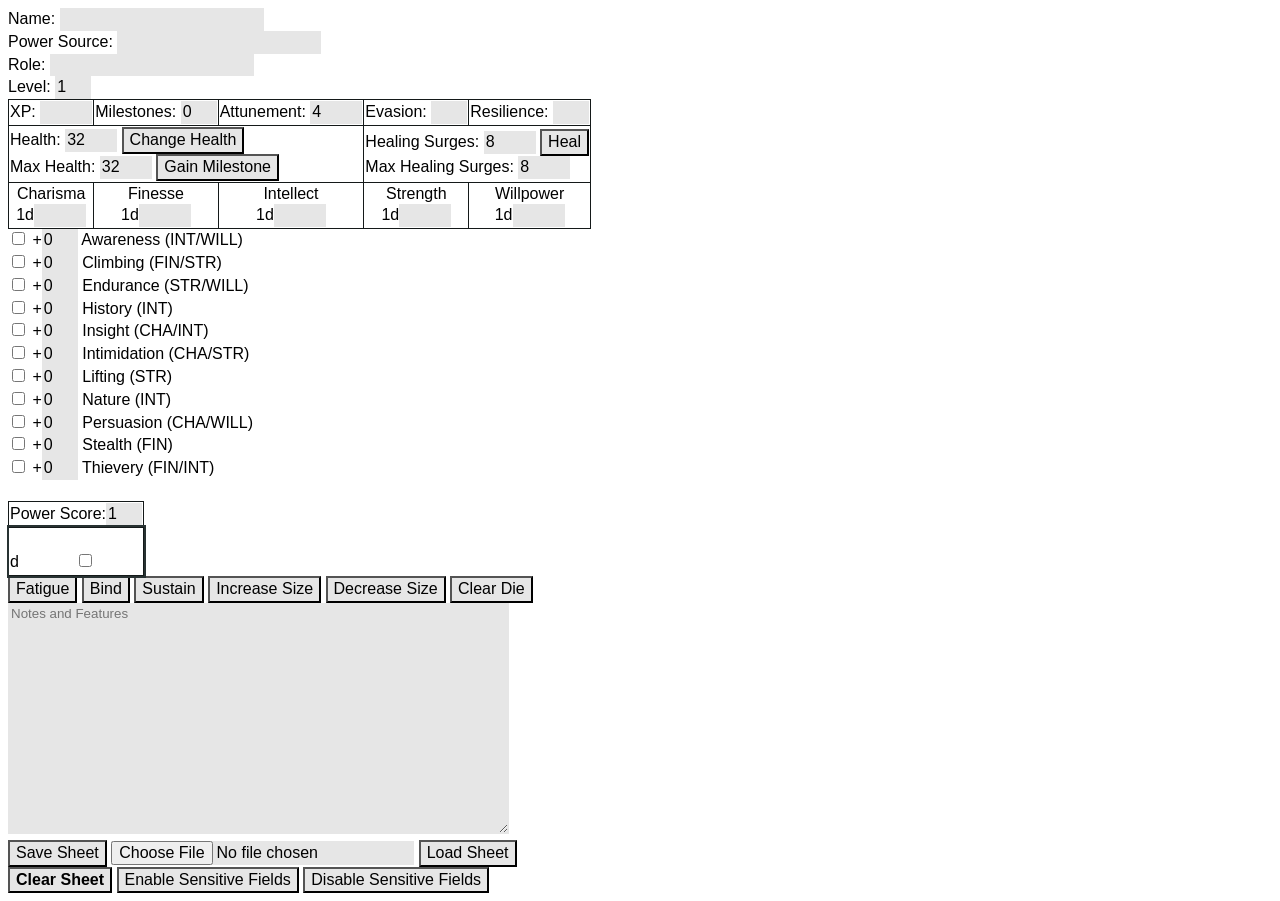
==== index.html @ b7ac3bcd "Added select checkboxes to fatigue slots" ====
<!DOCTYPE html>
<html>
    <head>
        <title>Character Sheet</title>
        <link rel="icon" type="image/x-icon" href="Strain.ico">
        <link rel = "stylesheet" href="CharSheetStyle.css">
    </head>
    <body>
        <form id="characterSheetForm">
        <label for = "name">Name:</label> <input type="text" id = "name" name="name" class="sensitive"><br>
        <label for = "powersourceinput">Power Source:</label> <input list="powersource" id="powersourceinput" name="powersourceinput" class="sensitive">
        <datalist id="powersource">
            <option value="Arcane">
            <option value="Elemental">
            <option value="Guile">
            <option value="Occult">
            <option value="Psionic">
            <option value="Valour">
        </datalist>
        <br><label for = "roleinput">Role:</label> <input list="role" id="roleinput" name="roleinput" class="sensitive">
        <datalist id="role">
            <option value="Defender">
            <option value="Leader">
            <option value="Striker">
        </datalist>
        <br><label for = "level">Level:</label> <input type="number" id="level" name="level" min = "1" max = "10" value = "1" class="sensitive"><br>
        <div id="healthmodmodal" class="modal">
            <div class = "modalcontent" style = "text-align: center;">
                <span class = "closehealthmod">&times;</span>
                <p>Positive is healing, negative is damage</p>
                <p>
                <button type="button" id="-10damage" class="damagestepbutton">-10</button>
                <button type="button" id="-5damage" class="damagestepbutton">-5</button>
                <button type="button" id="-1damage" class="damagestepbutton">-1</button>
                <input type="number" id="modinput" name="modinput" min="-100" max="100" value="0" class = "wide">
                <button type="button" id="+1damage" class="damagestepbutton">+1</button>
                <button type="button" id="+5damage" class="damagestepbutton">+5</button>
                <button type="button" id="+10damage" class="damagestepbutton">+10</button>
                </p>
                <button type="button" id="applydamagebutton">Apply</button>
            </div>
        </div>
        <table>
            <tr>
                <td>
                    <label for = "xp">XP:</label> <input type="number" id="xp" name="xp" min = "0" max = "1000" class="sensitive wide">
                </td>
                <td>
                    <label for = "milestone">Milestones:</label> <input type="number" id="milestone" name="milestone" min = "0" max = "8" value = "0" class="sensitive">
                </td>
                <td>
                    <label for = "attunement">Attunement:</label> <input type="number" id="attunement" name="attunement" min = "0" max = "12" value = "4" class="sensitive wide">
                </td>
                <td>
                    <label for = "evasion">Evasion:</label> <input type="number" id="evasion" name="evasion" min = "0" max = "10" class="sensitive">
                </td>
                <td>
                    <label for = "resilience">Resilience:</label> <input type="number" id="resilience" name="resilience" min = "0" max = "10" class="sensitive">
                </td>
            </tr>
            <tr>
                <td colspan="3">
                    <label for = "health">Health:</label> <input type="number" id="health" name="health" min = "0" max = "1000" value = "32" class = "wide"> <button type="button" id="modifyhealthbutton">Change Health</button><br>
                    <label for = "maxhealth">Max Health:</label> <input type="number" id="maxhealth" name="maxhealth" min = "0" max = "1000" value = "32" class="sensitive wide"> <button type="button" id="gainmilestonebutton">Gain Milestone</button>
                </td>
                <td colspan="2">
                    <label for = "healingsurges">Healing Surges:</label> <input type="number" id="healingsurges" name="healingsurges" min = "0" max = "10" value = "8" class = "wide">
                    <button type="button" id="usehealingsurgebutton">Heal</button><br>
                    <label for = "maxhealingsurges">Max Healing Surges:</label> <input type="number" id="maxhealingsurges" name="maxhealingsurges" min = "0" max = "10" value = "8" class="sensitive wide">
                </td>
            </tr>
            <tr>
                <td style="text-align: center;">
                    Charisma<br>
                    1d<input type="number" id="charisma" name="charisma" min = "4" max = "12" step="2" class="sensitive wide">
                </td>
                <td style="text-align: center;">
                    Finesse<br>
                    1d<input type="number" id="finesse" name="finesse" min = "4" max = "12" step="2" class="sensitive wide">
                </td>
                <td style="text-align: center;">
                    Intellect<br>
                    1d<input type="number" id="intellect" name="intellect" min = "4" max = "12" step="2" class="sensitive wide">
                </td>
                <td style="text-align: center;">
                    Strength<br>
                    1d<input type="number" id="strength" name="strength" min = "4" max = "12" step="2" class="sensitive wide">
                </td>
                <td style="text-align: center;">
                    Willpower<br>
                    1d<input type="number" id="willpower" name="willpower" min = "4" max = "12" step="2" class="sensitive wide">
                </td>
            </tr>
        </table>
        <input type = "checkbox" id = "awarenessprof" name = "awareness" class="skillbutton sensitive"> +<input type = "number" id = "awarenessbonus" name="awarenessbonus" min = "0" max = "10" value="0" class="sensitive"> <label for = "awareness">Awareness (INT/WILL)</label><br>   
        <input type = "checkbox" id = "climbingprof" name = "climbing" class="skillbutton sensitive"> +<input type = "number" id = "climbingbonus" name="climbingbonus" min = "0" max = "10" value="0" class="sensitive"> <label for = "climbing">Climbing (FIN/STR)</label><br>
        <input type = "checkbox" id = "enduranceprof" name = "endurance" class="skillbutton sensitive"> +<input type = "number" id = "endurancebonus" name="endurancebonus" min = "0" max = "10" value="0" class="sensitive"> <label for = "endurance">Endurance (STR/WILL)</label><br>
        <input type = "checkbox" id = "historyprof" name = "history" class="skillbutton sensitive"> +<input type = "number" id = "historybonus" name="historybonus" min = "0" max = "10" value="0" class="sensitive"> <label for = "history">History (INT)</label><br>
        <input type = "checkbox" id = "insightprof" name = "insight" class="skillbutton sensitive"> +<input type = "number" id = "insightbonus" name="insightbonus" min = "0" max = "10" value="0" class="sensitive"> <label for = "insight">Insight (CHA/INT)</label><br>
        <input type = "checkbox" id = "intimidationprof" name = "intimidation" class="skillbutton sensitive"> +<input type = "number" id = "intimidationbonus" name="intimidationbonus" min = "0" max = "10" value="0" class="sensitive"> <label for = "intimidation">Intimidation (CHA/STR)</label><br>
        <input type = "checkbox" id = "liftingprof" name = "lifting" class="skillbutton sensitive"> +<input type = "number" id = "liftingbonus" name="liftingbonus" min = "0" max = "10" value="0" class="sensitive"> <label for = "lifting">Lifting (STR)</label><br>
        <input type = "checkbox" id = "natureprof" name = "nature" class="skillbutton sensitive"> +<input type = "number" id = "naturebonus" name="naturebonus" min = "0" max = "10" value="0" class="sensitive"> <label for = "nature">Nature (INT)</label><br>
        <input type = "checkbox" id = "persuasionprof" name = "persuasion" class="skillbutton sensitive"> +<input type = "number" id = "persuasionbonus" name="persuasionbonus" min = "0" max = "10" value="0" class="sensitive"> <label for = "persuasion">Persuasion (CHA/WILL)</label><br>
        <input type = "checkbox" id = "stealthprof" name = "stealth" class="skillbutton sensitive"> +<input type = "number" id = "stealthbonus" name="stealthbonus" min = "0" max = "10" value="0" class="sensitive"> <label for = "stealth">Stealth (FIN)</label><br>
        <input type = "checkbox" id = "thieveryprof" name = "thievery" class="skillbutton sensitive"> +<input type = "number" id = "thieverybonus" name="thieverybonus" min = "0" max = "10" value="0" class="sensitive"> <label for = "thievery">Thievery (FIN/INT)</label><br>
        <br>
        <table id="fatigueTable">
            <tr>
                <td colspan="6">
                    Power Score:<input type="number" id="powerscore" name="powerscore" min="1" max="6" value="1" class="sensitive">
                </td>
            </tr>
            <tr>
                <td id="fatigue-slot-1">
                    <input type = "text" id = "state1dieinput" name="state1dieinput" size="8" disabled><br>
                    d<input type="number" id="fatigue1die" name="fatigue1die" min = "4" max = "12" step="2" class = "wide" disabled> <input type="checkbox" id="selectfatigue1" name="selectfatigue1" class="fatigueselector">
                </td>
                <td id="fatigue-slot-2">
                    <input type = "text" id = "state2dieinput" name="state2dieinput" size="8" disabled><br>
                    d<input type="number" id="fatigue2die" name="fatigue2die" min = "4" max = "12" step="2" class = "wide" disabled> <input type="checkbox" id="selectfatigue2" name="selectfatigue2" class="fatigueselector">
                </td>
                <td id="fatigue-slot-3">
                    <input type = "text" id = "state3dieinput" name="state3dieinput" size="8" disabled><br>
                    d<input type="number" id="fatigue3die" name="fatigue3die" min = "4" max = "12" step="2" class = "wide" disabled> <input type="checkbox" id="selectfatigue3" name="selectfatigue3" class="fatigueselector">
                </td>
                <td id="fatigue-slot-4">    
                    <input type = "text" id = "state4dieinput" name="state4dieinput" size="8" disabled><br>
                    d<input type="number" id="fatigue4die" name="fatigue4die" min = "4" max = "12" step="2" class = "wide" disabled> <input type="checkbox" id="selectfatigue4" name="selectfatigue4" class="fatigueselector">
                </td>
                <td id="fatigue-slot-5">
                    <input type = "text" id = "state5dieinput" name="state5dieinput" size="8" disabled><br>
                    d<input type="number" id="fatigue5die" name="fatigue5die" min = "4" max = "12" step="2" class = "wide" disabled> <input type="checkbox" id="selectfatigue5" name="selectfatigue5" class="fatigueselector">
                </td>
                <td id="fatigue-slot-6">
                    <input type = "text" id = "state6dieinput" name="state6dieinput" size="8" disabled><br>
                    d<input type="number" id="fatigue6die" name="fatigue6die" min = "4" max = "12" step="2" class = "wide" disabled> <input type="checkbox" id="selectfatigue6" name="selectfatigue6" class="fatigueselector">
                </td>
            </tr>
        </table>
        <button id = "fatigueButton" type="button">Fatigue</button>
        <button id = "bindButton" type="button">Bind</button>
        <button id = "sustainButton" type="button">Sustain</button>
        <button id = "increaseSizeButton" type="button">Increase Size</button>
        <button id = "decreaseSizeButton" type="button">Decrease Size</button>
        <button id = "removeDieButton" type="button">Clear Die</button><br>
        <textarea id="notes" name="notes" rows="15" cols="60" placeholder="Notes and Features"></textarea><br>
        <button id="savebutton" type="button">Save Sheet</button>
        <input type = "file" id = "loadsheet" name="loadsheet" accept=".json">
        <button id="loadbutton" type="button">Load Sheet</button><br>
        <button id="resetbutton" type="button"><b>Clear Sheet</b></button>
        <button id="enablesensitivebutton" type="button">Enable Sensitive Fields</button>
        <button id="disablesensitivebutton" type="button">Disable Sensitive Fields</button>
        <div id = "resetmodal" class = "modal">
            <div class = "modalcontent" style = "text-align: center;">
                <p>Are you sure you want to clear the sheet? This cannot be undone.</p>
                <button type="button" id="confirmresetbutton">Yes</button>
                <button type="button" id="cancelresetbutton">No</button>
            </div>
        </div>
        <script src="CharSheetjs.js" defer></script>
        </form>
    </body>
</html>
---- CharSheetStyle.css ----
body {
    background-color: rgb(255, 255, 255);
    color: rgb(0, 0, 0);
    font-family: Arial, Helvetica, sans-serif;
    line-height: 1.3;
}
button {
    background-color: rgb(230, 230, 230);
    color: rgb(0, 0, 0);
    cursor: pointer;
    font: inherit;
}
table, td {
    border: 1px solid rgb(20, 25, 25);
    border-collapse: collapse;
}
td.selected-fatigue-slot {
    outline: 2px solid rgb(40, 50, 50);
}
input {
    background-color: rgb(230, 230, 230);
    color: rgb(0, 0, 0);
    border: rgb(230, 230, 230) solid 0px;
    font: inherit;
}
input[type="number"] {
    width: 2em;
}
input.wide[type="number"] {
    width: 3em;
}
input[type="number"]:disabled {
    appearance: textfield;
    -moz-appearance: textfield;
}
input.sensitive[type="number"]:disabled::-webkit-inner-spin-button,
input.sensitive[type="number"]:disabled::-webkit-outer-spin-button {
    -webkit-appearance: none;
    margin: 0;
}
input:disabled{
    background-color: rgb(255, 255, 255);
}
textarea {
    background-color: rgb(230, 230, 230);
    color: rgb(0, 0, 0);
    border: rgb(230, 230, 230) solid 1px;
    font-family: Arial, Helvetica, sans-serif;
}
.modal{
    display: none;
    position: fixed;
    z-index: 1;
    left: 0;
    top: 0;
    width: 100%;
    height: 100%;
    overflow: auto;
    background-color: rgb(0, 0, 0);
    background-color: rgba(0, 0, 0, 0.4);
}
.modalcontent {
    background-color: rgb(255, 255, 255);
    margin: 15% auto;
    padding: 20px;
    border: 1px solid rgb(20, 25, 25);
    width: 30%;
}
.close {
    color: rgb(255, 0, 0);
    float: right;
    font-size: 28px;
    font-weight: bold;
}
.close:hover, .close:focus {
    color: rgb(133, 0, 0);
    text-decoration: none;
    cursor: pointer;
}
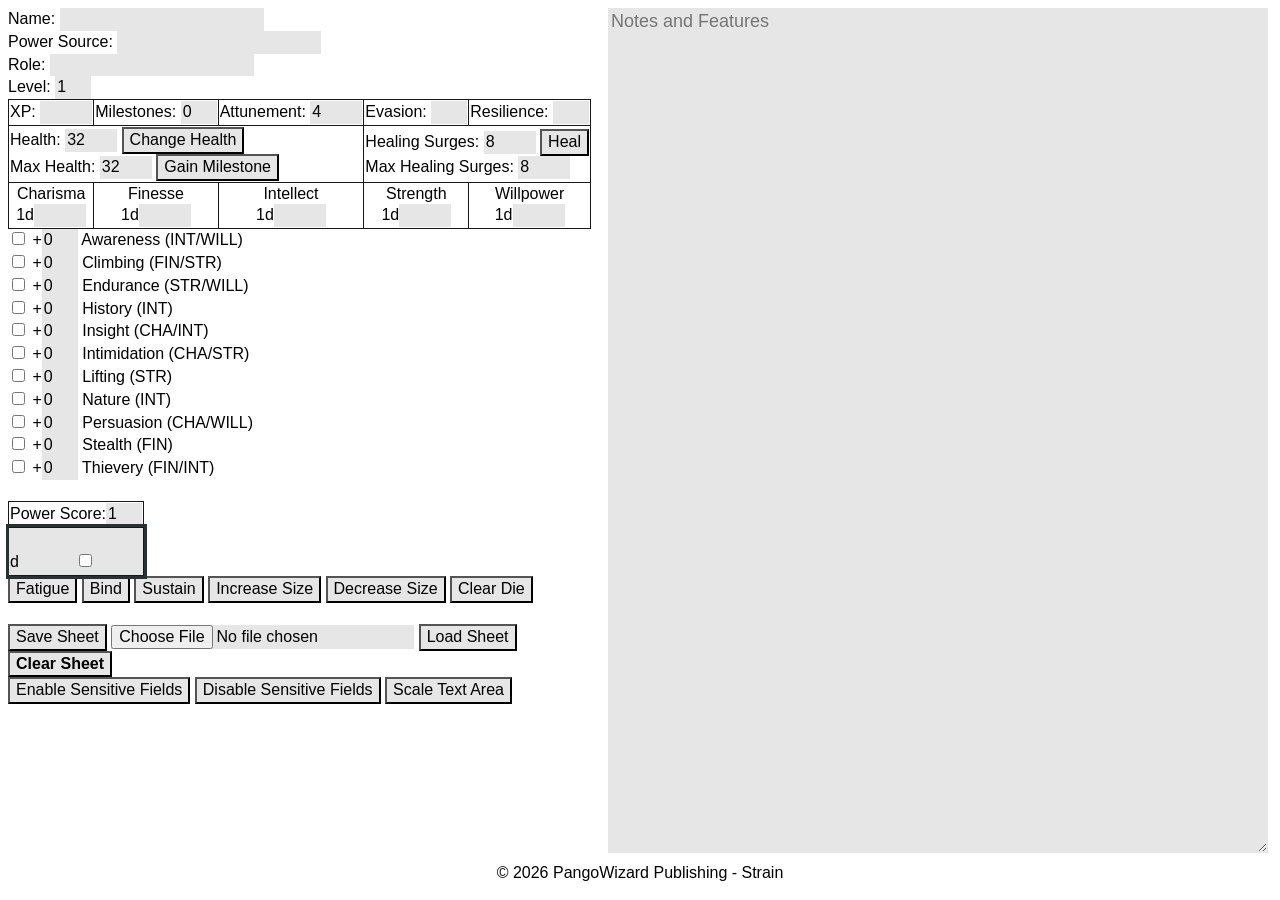
==== commit ed80fde9: "Reformatted sheet" ====
--- a/index.html
+++ b/index.html
@@ -7,157 +7,168 @@
     </head>
     <body>
         <form id="characterSheetForm">
-        <label for = "name">Name:</label> <input type="text" id = "name" name="name" class="sensitive"><br>
-        <label for = "powersourceinput">Power Source:</label> <input list="powersource" id="powersourceinput" name="powersourceinput" class="sensitive">
-        <datalist id="powersource">
-            <option value="Arcane">
-            <option value="Elemental">
-            <option value="Guile">
-            <option value="Occult">
-            <option value="Psionic">
-            <option value="Valour">
-        </datalist>
-        <br><label for = "roleinput">Role:</label> <input list="role" id="roleinput" name="roleinput" class="sensitive">
-        <datalist id="role">
-            <option value="Defender">
-            <option value="Leader">
-            <option value="Striker">
-        </datalist>
-        <br><label for = "level">Level:</label> <input type="number" id="level" name="level" min = "1" max = "10" value = "1" class="sensitive"><br>
-        <div id="healthmodmodal" class="modal">
-            <div class = "modalcontent" style = "text-align: center;">
-                <span class = "closehealthmod">&times;</span>
-                <p>Positive is healing, negative is damage</p>
-                <p>
-                <button type="button" id="-10damage" class="damagestepbutton">-10</button>
-                <button type="button" id="-5damage" class="damagestepbutton">-5</button>
-                <button type="button" id="-1damage" class="damagestepbutton">-1</button>
-                <input type="number" id="modinput" name="modinput" min="-100" max="100" value="0" class = "wide">
-                <button type="button" id="+1damage" class="damagestepbutton">+1</button>
-                <button type="button" id="+5damage" class="damagestepbutton">+5</button>
-                <button type="button" id="+10damage" class="damagestepbutton">+10</button>
-                </p>
-                <button type="button" id="applydamagebutton">Apply</button>
+            <div class = "row">
+                <div class = "leftcolumn">
+                    <label for = "name">Name:</label> <input type="text" id = "name" name="name" class="sensitive"><br>
+                    <label for = "powersourceinput">Power Source:</label> <input list="powersource" id="powersourceinput" name="powersourceinput" class="sensitive">
+                    <datalist id="powersource">
+                        <option value="Arcane">
+                        <option value="Elemental">
+                        <option value="Guile">
+                        <option value="Occult">
+                        <option value="Psionic">
+                        <option value="Valour">
+                    </datalist>
+                    <br><label for = "roleinput">Role:</label> <input list="role" id="roleinput" name="roleinput" class="sensitive">
+                    <datalist id="role">
+                        <option value="Defender">
+                        <option value="Leader">
+                        <option value="Striker">
+                    </datalist>
+                    <br><label for = "level">Level:</label> <input type="number" id="level" name="level" min = "1" max = "10" value = "1" class="sensitive"><br>
+                    <div id="healthmodmodal" class="modal">
+                        <div class = "modalcontent" style = "text-align: center;">
+                            <span class = "closehealthmod">&times;</span>
+                            <p>Positive is healing, negative is damage</p>
+                            <p>
+                            <button type="button" id="-10damage" class="damagestepbutton">-10</button>
+                            <button type="button" id="-5damage" class="damagestepbutton">-5</button>
+                            <button type="button" id="-1damage" class="damagestepbutton">-1</button>
+                            <input type="number" id="modinput" name="modinput" min="-100" max="100" value="0" class = "wide">
+                            <button type="button" id="+1damage" class="damagestepbutton">+1</button>
+                            <button type="button" id="+5damage" class="damagestepbutton">+5</button>
+                            <button type="button" id="+10damage" class="damagestepbutton">+10</button>
+                            </p>
+                            <button type="button" id="applydamagebutton">Apply</button>
+                        </div>
+                    </div>
+                    <table>
+                        <tr>
+                            <td>
+                                <label for = "xp">XP:</label> <input type="number" id="xp" name="xp" min = "0" max = "1000" class="sensitive wide">
+                            </td>
+                            <td>
+                                <label for = "milestone">Milestones:</label> <input type="number" id="milestone" name="milestone" min = "0" max = "8" value = "0" class="sensitive">
+                            </td>
+                            <td>
+                                <label for = "attunement">Attunement:</label> <input type="number" id="attunement" name="attunement" min = "0" max = "12" value = "4" class="sensitive wide">
+                            </td>
+                            <td>
+                                <label for = "evasion">Evasion:</label> <input type="number" id="evasion" name="evasion" min = "0" max = "10" class="sensitive">
+                            </td>
+                            <td>
+                                <label for = "resilience">Resilience:</label> <input type="number" id="resilience" name="resilience" min = "0" max = "10" class="sensitive">
+                            </td>
+                        </tr>
+                        <tr>
+                            <td colspan="3">
+                                <label for = "health">Health:</label> <input type="number" id="health" name="health" min = "0" max = "1000" value = "32" class = "wide"> <button type="button" id="modifyhealthbutton">Change Health</button><br>
+                                <label for = "maxhealth">Max Health:</label> <input type="number" id="maxhealth" name="maxhealth" min = "0" max = "1000" value = "32" class="sensitive wide"> <button type="button" id="gainmilestonebutton">Gain Milestone</button>
+                            </td>
+                            <td colspan="2">
+                                <label for = "healingsurges">Healing Surges:</label> <input type="number" id="healingsurges" name="healingsurges" min = "0" max = "10" value = "8" class = "wide">
+                                <button type="button" id="usehealingsurgebutton">Heal</button><br>
+                                <label for = "maxhealingsurges">Max Healing Surges:</label> <input type="number" id="maxhealingsurges" name="maxhealingsurges" min = "0" max = "10" value = "8" class="sensitive wide">
+                            </td>
+                        </tr>
+                        <tr>
+                            <td style="text-align: center;">
+                                Charisma<br>
+                                1d<input type="number" id="charisma" name="charisma" min = "4" max = "12" step="2" class="sensitive wide">
+                            </td>
+                            <td style="text-align: center;">
+                                Finesse<br>
+                                1d<input type="number" id="finesse" name="finesse" min = "4" max = "12" step="2" class="sensitive wide">
+                            </td>
+                            <td style="text-align: center;">
+                                Intellect<br>
+                                1d<input type="number" id="intellect" name="intellect" min = "4" max = "12" step="2" class="sensitive wide">
+                            </td>
+                            <td style="text-align: center;">
+                                Strength<br>
+                                1d<input type="number" id="strength" name="strength" min = "4" max = "12" step="2" class="sensitive wide">
+                            </td>
+                            <td style="text-align: center;">
+                                Willpower<br>
+                                1d<input type="number" id="willpower" name="willpower" min = "4" max = "12" step="2" class="sensitive wide">
+                            </td>
+                        </tr>
+                    </table>
+                    <input type = "checkbox" id = "awarenessprof" name = "awareness" class="skillbutton sensitive"> +<input type = "number" id = "awarenessbonus" name="awarenessbonus" min = "0" max = "10" value="0" class="sensitive"> <label for = "awareness">Awareness (INT/WILL)</label><br>   
+                    <input type = "checkbox" id = "climbingprof" name = "climbing" class="skillbutton sensitive"> +<input type = "number" id = "climbingbonus" name="climbingbonus" min = "0" max = "10" value="0" class="sensitive"> <label for = "climbing">Climbing (FIN/STR)</label><br>
+                    <input type = "checkbox" id = "enduranceprof" name = "endurance" class="skillbutton sensitive"> +<input type = "number" id = "endurancebonus" name="endurancebonus" min = "0" max = "10" value="0" class="sensitive"> <label for = "endurance">Endurance (STR/WILL)</label><br>
+                    <input type = "checkbox" id = "historyprof" name = "history" class="skillbutton sensitive"> +<input type = "number" id = "historybonus" name="historybonus" min = "0" max = "10" value="0" class="sensitive"> <label for = "history">History (INT)</label><br>
+                    <input type = "checkbox" id = "insightprof" name = "insight" class="skillbutton sensitive"> +<input type = "number" id = "insightbonus" name="insightbonus" min = "0" max = "10" value="0" class="sensitive"> <label for = "insight">Insight (CHA/INT)</label><br>
+                    <input type = "checkbox" id = "intimidationprof" name = "intimidation" class="skillbutton sensitive"> +<input type = "number" id = "intimidationbonus" name="intimidationbonus" min = "0" max = "10" value="0" class="sensitive"> <label for = "intimidation">Intimidation (CHA/STR)</label><br>
+                    <input type = "checkbox" id = "liftingprof" name = "lifting" class="skillbutton sensitive"> +<input type = "number" id = "liftingbonus" name="liftingbonus" min = "0" max = "10" value="0" class="sensitive"> <label for = "lifting">Lifting (STR)</label><br>
+                    <input type = "checkbox" id = "natureprof" name = "nature" class="skillbutton sensitive"> +<input type = "number" id = "naturebonus" name="naturebonus" min = "0" max = "10" value="0" class="sensitive"> <label for = "nature">Nature (INT)</label><br>
+                    <input type = "checkbox" id = "persuasionprof" name = "persuasion" class="skillbutton sensitive"> +<input type = "number" id = "persuasionbonus" name="persuasionbonus" min = "0" max = "10" value="0" class="sensitive"> <label for = "persuasion">Persuasion (CHA/WILL)</label><br>
+                    <input type = "checkbox" id = "stealthprof" name = "stealth" class="skillbutton sensitive"> +<input type = "number" id = "stealthbonus" name="stealthbonus" min = "0" max = "10" value="0" class="sensitive"> <label for = "stealth">Stealth (FIN)</label><br>
+                    <input type = "checkbox" id = "thieveryprof" name = "thievery" class="skillbutton sensitive"> +<input type = "number" id = "thieverybonus" name="thieverybonus" min = "0" max = "10" value="0" class="sensitive"> <label for = "thievery">Thievery (FIN/INT)</label><br>
+                    <br>
+                    <table id="fatigueTable">
+                        <tr>
+                            <td colspan="6">
+                                Power Score:<input type="number" id="powerscore" name="powerscore" min="1" max="6" value="1" class="sensitive">
+                            </td>
+                        </tr>
+                        <tr>
+                            <td id="fatigue-slot-1">
+                                <input type = "text" id = "state1dieinput" name="state1dieinput" size="8" disabled><br>
+                                d<input type="number" id="fatigue1die" name="fatigue1die" min = "4" max = "12" step="2" class = "wide" disabled> <input type="checkbox" id="selectfatigue1" name="selectfatigue1" class="fatigueselector">
+                            </td>
+                            <td id="fatigue-slot-2">
+                                <input type = "text" id = "state2dieinput" name="state2dieinput" size="8" disabled><br>
+                                d<input type="number" id="fatigue2die" name="fatigue2die" min = "4" max = "12" step="2" class = "wide" disabled> <input type="checkbox" id="selectfatigue2" name="selectfatigue2" class="fatigueselector">
+                            </td>
+                            <td id="fatigue-slot-3">
+                                <input type = "text" id = "state3dieinput" name="state3dieinput" size="8" disabled><br>
+                                d<input type="number" id="fatigue3die" name="fatigue3die" min = "4" max = "12" step="2" class = "wide" disabled> <input type="checkbox" id="selectfatigue3" name="selectfatigue3" class="fatigueselector">
+                            </td>
+                            <td id="fatigue-slot-4">    
+                                <input type = "text" id = "state4dieinput" name="state4dieinput" size="8" disabled><br>
+                                d<input type="number" id="fatigue4die" name="fatigue4die" min = "4" max = "12" step="2" class = "wide" disabled> <input type="checkbox" id="selectfatigue4" name="selectfatigue4" class="fatigueselector">
+                            </td>
+                            <td id="fatigue-slot-5">
+                                <input type = "text" id = "state5dieinput" name="state5dieinput" size="8" disabled><br>
+                                d<input type="number" id="fatigue5die" name="fatigue5die" min = "4" max = "12" step="2" class = "wide" disabled> <input type="checkbox" id="selectfatigue5" name="selectfatigue5" class="fatigueselector">
+                            </td>
+                            <td id="fatigue-slot-6">
+                                <input type = "text" id = "state6dieinput" name="state6dieinput" size="8" disabled><br>
+                                d<input type="number" id="fatigue6die" name="fatigue6die" min = "4" max = "12" step="2" class = "wide" disabled> <input type="checkbox" id="selectfatigue6" name="selectfatigue6" class="fatigueselector">
+                            </td>
+                        </tr>
+                    </table>
+                    <button id = "fatigueButton" type="button">Fatigue</button>
+                    <button id = "bindButton" type="button">Bind</button>
+                    <button id = "sustainButton" type="button">Sustain</button>
+                    <button id = "increaseSizeButton" type="button">Increase Size</button>
+                    <button id = "decreaseSizeButton" type="button">Decrease Size</button>
+                    <button id = "removeDieButton" type="button">Clear Die</button><br><br>
+                    <button id="savebutton" type="button">Save Sheet</button>
+                    <input type = "file" id = "loadsheet" name="loadsheet" accept=".json">
+                    <button id="loadbutton" type="button">Load Sheet</button>
+                    <button id="resetbutton" type="button"><b>Clear Sheet</b></button><br>
+                    <button id="enablesensitivebutton" type="button">Enable Sensitive Fields</button>
+                    <button id="disablesensitivebutton" type="button">Disable Sensitive Fields</button>
+                    <button id="scaletextarea" type="button">Scale Text Area</button>
+                    <div id = "resetmodal" class = "modal">
+                        <div class = "modalcontent" style = "text-align: center;">
+                            <p>Are you sure you want to clear the sheet? This cannot be undone.</p>
+                            <button type="button" id="confirmresetbutton">Yes</button>
+                            <button type="button" id="cancelresetbutton">No</button>
+                        </div>
+                    </div>
+                </div>
+                <div class = "rightcolumn">
+                    <textarea id="notes" name="notes" style = "resize: both;" placeholder="Notes and Features"></textarea>
+                    <br>
+                </div>
             </div>
-        </div>
-        <table>
-            <tr>
-                <td>
-                    <label for = "xp">XP:</label> <input type="number" id="xp" name="xp" min = "0" max = "1000" class="sensitive wide">
-                </td>
-                <td>
-                    <label for = "milestone">Milestones:</label> <input type="number" id="milestone" name="milestone" min = "0" max = "8" value = "0" class="sensitive">
-                </td>
-                <td>
-                    <label for = "attunement">Attunement:</label> <input type="number" id="attunement" name="attunement" min = "0" max = "12" value = "4" class="sensitive wide">
-                </td>
-                <td>
-                    <label for = "evasion">Evasion:</label> <input type="number" id="evasion" name="evasion" min = "0" max = "10" class="sensitive">
-                </td>
-                <td>
-                    <label for = "resilience">Resilience:</label> <input type="number" id="resilience" name="resilience" min = "0" max = "10" class="sensitive">
-                </td>
-            </tr>
-            <tr>
-                <td colspan="3">
-                    <label for = "health">Health:</label> <input type="number" id="health" name="health" min = "0" max = "1000" value = "32" class = "wide"> <button type="button" id="modifyhealthbutton">Change Health</button><br>
-                    <label for = "maxhealth">Max Health:</label> <input type="number" id="maxhealth" name="maxhealth" min = "0" max = "1000" value = "32" class="sensitive wide"> <button type="button" id="gainmilestonebutton">Gain Milestone</button>
-                </td>
-                <td colspan="2">
-                    <label for = "healingsurges">Healing Surges:</label> <input type="number" id="healingsurges" name="healingsurges" min = "0" max = "10" value = "8" class = "wide">
-                    <button type="button" id="usehealingsurgebutton">Heal</button><br>
-                    <label for = "maxhealingsurges">Max Healing Surges:</label> <input type="number" id="maxhealingsurges" name="maxhealingsurges" min = "0" max = "10" value = "8" class="sensitive wide">
-                </td>
-            </tr>
-            <tr>
-                <td style="text-align: center;">
-                    Charisma<br>
-                    1d<input type="number" id="charisma" name="charisma" min = "4" max = "12" step="2" class="sensitive wide">
-                </td>
-                <td style="text-align: center;">
-                    Finesse<br>
-                    1d<input type="number" id="finesse" name="finesse" min = "4" max = "12" step="2" class="sensitive wide">
-                </td>
-                <td style="text-align: center;">
-                    Intellect<br>
-                    1d<input type="number" id="intellect" name="intellect" min = "4" max = "12" step="2" class="sensitive wide">
-                </td>
-                <td style="text-align: center;">
-                    Strength<br>
-                    1d<input type="number" id="strength" name="strength" min = "4" max = "12" step="2" class="sensitive wide">
-                </td>
-                <td style="text-align: center;">
-                    Willpower<br>
-                    1d<input type="number" id="willpower" name="willpower" min = "4" max = "12" step="2" class="sensitive wide">
-                </td>
-            </tr>
-        </table>
-        <input type = "checkbox" id = "awarenessprof" name = "awareness" class="skillbutton sensitive"> +<input type = "number" id = "awarenessbonus" name="awarenessbonus" min = "0" max = "10" value="0" class="sensitive"> <label for = "awareness">Awareness (INT/WILL)</label><br>   
-        <input type = "checkbox" id = "climbingprof" name = "climbing" class="skillbutton sensitive"> +<input type = "number" id = "climbingbonus" name="climbingbonus" min = "0" max = "10" value="0" class="sensitive"> <label for = "climbing">Climbing (FIN/STR)</label><br>
-        <input type = "checkbox" id = "enduranceprof" name = "endurance" class="skillbutton sensitive"> +<input type = "number" id = "endurancebonus" name="endurancebonus" min = "0" max = "10" value="0" class="sensitive"> <label for = "endurance">Endurance (STR/WILL)</label><br>
-        <input type = "checkbox" id = "historyprof" name = "history" class="skillbutton sensitive"> +<input type = "number" id = "historybonus" name="historybonus" min = "0" max = "10" value="0" class="sensitive"> <label for = "history">History (INT)</label><br>
-        <input type = "checkbox" id = "insightprof" name = "insight" class="skillbutton sensitive"> +<input type = "number" id = "insightbonus" name="insightbonus" min = "0" max = "10" value="0" class="sensitive"> <label for = "insight">Insight (CHA/INT)</label><br>
-        <input type = "checkbox" id = "intimidationprof" name = "intimidation" class="skillbutton sensitive"> +<input type = "number" id = "intimidationbonus" name="intimidationbonus" min = "0" max = "10" value="0" class="sensitive"> <label for = "intimidation">Intimidation (CHA/STR)</label><br>
-        <input type = "checkbox" id = "liftingprof" name = "lifting" class="skillbutton sensitive"> +<input type = "number" id = "liftingbonus" name="liftingbonus" min = "0" max = "10" value="0" class="sensitive"> <label for = "lifting">Lifting (STR)</label><br>
-        <input type = "checkbox" id = "natureprof" name = "nature" class="skillbutton sensitive"> +<input type = "number" id = "naturebonus" name="naturebonus" min = "0" max = "10" value="0" class="sensitive"> <label for = "nature">Nature (INT)</label><br>
-        <input type = "checkbox" id = "persuasionprof" name = "persuasion" class="skillbutton sensitive"> +<input type = "number" id = "persuasionbonus" name="persuasionbonus" min = "0" max = "10" value="0" class="sensitive"> <label for = "persuasion">Persuasion (CHA/WILL)</label><br>
-        <input type = "checkbox" id = "stealthprof" name = "stealth" class="skillbutton sensitive"> +<input type = "number" id = "stealthbonus" name="stealthbonus" min = "0" max = "10" value="0" class="sensitive"> <label for = "stealth">Stealth (FIN)</label><br>
-        <input type = "checkbox" id = "thieveryprof" name = "thievery" class="skillbutton sensitive"> +<input type = "number" id = "thieverybonus" name="thieverybonus" min = "0" max = "10" value="0" class="sensitive"> <label for = "thievery">Thievery (FIN/INT)</label><br>
-        <br>
-        <table id="fatigueTable">
-            <tr>
-                <td colspan="6">
-                    Power Score:<input type="number" id="powerscore" name="powerscore" min="1" max="6" value="1" class="sensitive">
-                </td>
-            </tr>
-            <tr>
-                <td id="fatigue-slot-1">
-                    <input type = "text" id = "state1dieinput" name="state1dieinput" size="8" disabled><br>
-                    d<input type="number" id="fatigue1die" name="fatigue1die" min = "4" max = "12" step="2" class = "wide" disabled> <input type="checkbox" id="selectfatigue1" name="selectfatigue1" class="fatigueselector">
-                </td>
-                <td id="fatigue-slot-2">
-                    <input type = "text" id = "state2dieinput" name="state2dieinput" size="8" disabled><br>
-                    d<input type="number" id="fatigue2die" name="fatigue2die" min = "4" max = "12" step="2" class = "wide" disabled> <input type="checkbox" id="selectfatigue2" name="selectfatigue2" class="fatigueselector">
-                </td>
-                <td id="fatigue-slot-3">
-                    <input type = "text" id = "state3dieinput" name="state3dieinput" size="8" disabled><br>
-                    d<input type="number" id="fatigue3die" name="fatigue3die" min = "4" max = "12" step="2" class = "wide" disabled> <input type="checkbox" id="selectfatigue3" name="selectfatigue3" class="fatigueselector">
-                </td>
-                <td id="fatigue-slot-4">    
-                    <input type = "text" id = "state4dieinput" name="state4dieinput" size="8" disabled><br>
-                    d<input type="number" id="fatigue4die" name="fatigue4die" min = "4" max = "12" step="2" class = "wide" disabled> <input type="checkbox" id="selectfatigue4" name="selectfatigue4" class="fatigueselector">
-                </td>
-                <td id="fatigue-slot-5">
-                    <input type = "text" id = "state5dieinput" name="state5dieinput" size="8" disabled><br>
-                    d<input type="number" id="fatigue5die" name="fatigue5die" min = "4" max = "12" step="2" class = "wide" disabled> <input type="checkbox" id="selectfatigue5" name="selectfatigue5" class="fatigueselector">
-                </td>
-                <td id="fatigue-slot-6">
-                    <input type = "text" id = "state6dieinput" name="state6dieinput" size="8" disabled><br>
-                    d<input type="number" id="fatigue6die" name="fatigue6die" min = "4" max = "12" step="2" class = "wide" disabled> <input type="checkbox" id="selectfatigue6" name="selectfatigue6" class="fatigueselector">
-                </td>
-            </tr>
-        </table>
-        <button id = "fatigueButton" type="button">Fatigue</button>
-        <button id = "bindButton" type="button">Bind</button>
-        <button id = "sustainButton" type="button">Sustain</button>
-        <button id = "increaseSizeButton" type="button">Increase Size</button>
-        <button id = "decreaseSizeButton" type="button">Decrease Size</button>
-        <button id = "removeDieButton" type="button">Clear Die</button><br>
-        <textarea id="notes" name="notes" rows="15" cols="60" placeholder="Notes and Features"></textarea><br>
-        <button id="savebutton" type="button">Save Sheet</button>
-        <input type = "file" id = "loadsheet" name="loadsheet" accept=".json">
-        <button id="loadbutton" type="button">Load Sheet</button><br>
-        <button id="resetbutton" type="button"><b>Clear Sheet</b></button>
-        <button id="enablesensitivebutton" type="button">Enable Sensitive Fields</button>
-        <button id="disablesensitivebutton" type="button">Disable Sensitive Fields</button>
-        <div id = "resetmodal" class = "modal">
-            <div class = "modalcontent" style = "text-align: center;">
-                <p>Are you sure you want to clear the sheet? This cannot be undone.</p>
-                <button type="button" id="confirmresetbutton">Yes</button>
-                <button type="button" id="cancelresetbutton">No</button>
-            </div>
-        </div>
-        <script src="CharSheetjs.js" defer></script>
+            <footer>
+                <p>© 2026 PangoWizard Publishing - Strain </p>
+            </footer>
+            <script src="CharSheetjs.js" defer></script>
         </form>
     </body>
 </html>
--- a/CharSheetStyle.css
+++ b/CharSheetStyle.css
@@ -3,6 +3,24 @@
     color: rgb(0, 0, 0);
     font-family: Arial, Helvetica, sans-serif;
     line-height: 1.3;
+}
+.row {
+    display: flex;
+}
+.leftcolumn {
+    float: left;
+    width: 600px;
+}
+.rightcolumn {
+    float: left;
+    width: calc(100% - 600px);
+}
+footer {
+    position: fixed;
+    bottom: 0;
+    left: 0;
+    width: 100%;
+    text-align: center;
 }
 button {
     background-color: rgb(230, 230, 230);
@@ -15,7 +33,8 @@
     border-collapse: collapse;
 }
 td.selected-fatigue-slot {
-    outline: 2px solid rgb(40, 50, 50);
+    outline: 3px solid rgb(40, 50, 50);
+    background-color: rgb(230, 230, 230);
 }
 input {
     background-color: rgb(230, 230, 230);
@@ -39,13 +58,14 @@
     margin: 0;
 }
 input:disabled{
-    background-color: rgb(255, 255, 255);
+    background-color: rgba(255, 255, 255, 0);
 }
 textarea {
     background-color: rgb(230, 230, 230);
     color: rgb(0, 0, 0);
     border: rgb(230, 230, 230) solid 1px;
     font-family: Arial, Helvetica, sans-serif;
+    font-size: large;
 }
 .modal{
     display: none;
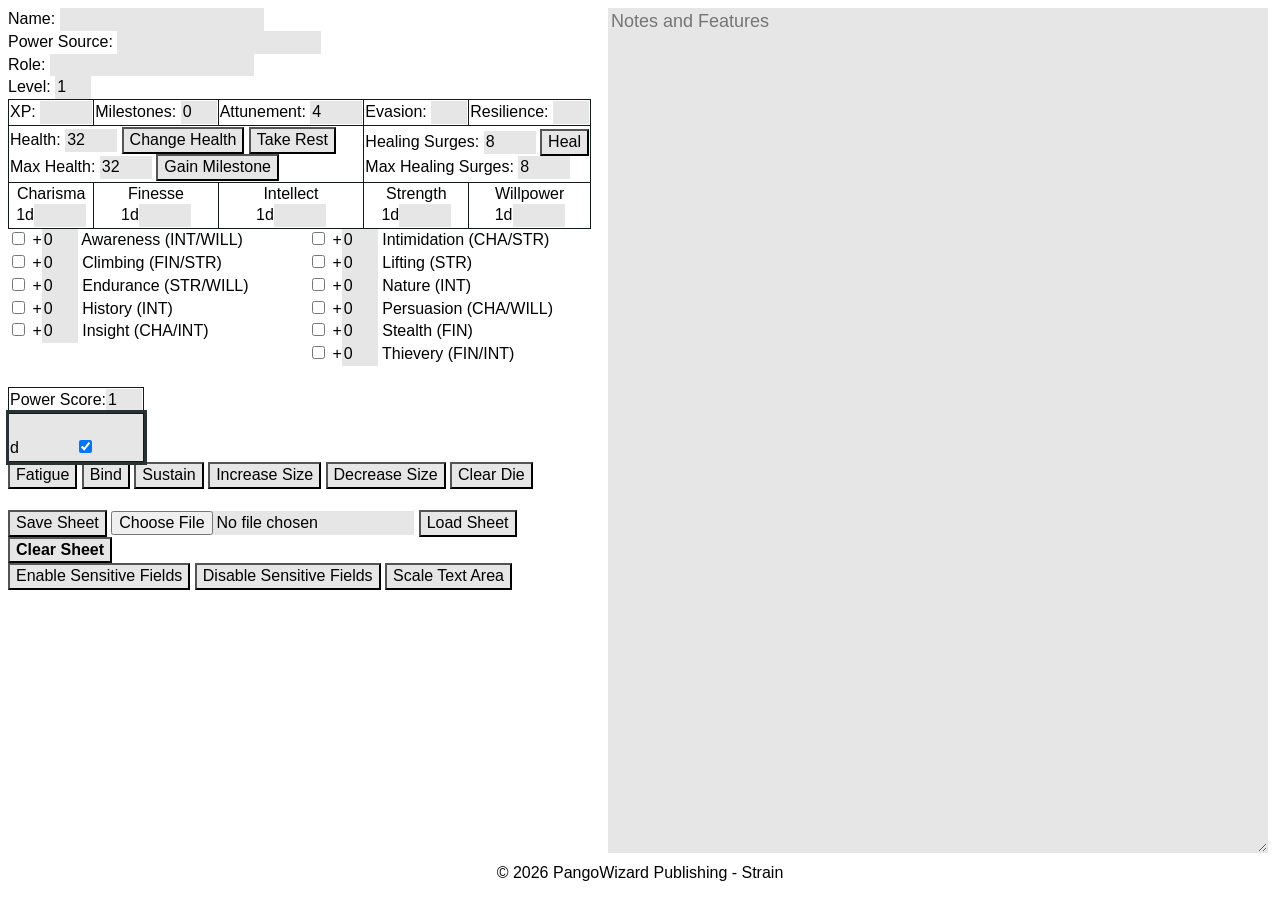
==== commit 50e8beb5: "Added tempo modal" ====
--- a/index.html
+++ b/index.html
@@ -28,7 +28,6 @@
                     <br><label for = "level">Level:</label> <input type="number" id="level" name="level" min = "1" max = "10" value = "1" class="sensitive"><br>
                     <div id="healthmodmodal" class="modal">
                         <div class = "modalcontent" style = "text-align: center;">
-                            <span class = "closehealthmod">&times;</span>
                             <p>Positive is healing, negative is damage</p>
                             <p>
                             <button type="button" id="-10damage" class="damagestepbutton">-10</button>
@@ -62,7 +61,7 @@
                         </tr>
                         <tr>
                             <td colspan="3">
-                                <label for = "health">Health:</label> <input type="number" id="health" name="health" min = "0" max = "1000" value = "32" class = "wide"> <button type="button" id="modifyhealthbutton">Change Health</button><br>
+                                <label for = "health">Health:</label> <input type="number" id="health" name="health" min = "0" max = "1000" value = "32" class = "wide"> <button type="button" id="modifyhealthbutton">Change Health</button> <button type = "button" id="takerestbutton">Take Rest</button><br>
                                 <label for = "maxhealth">Max Health:</label> <input type="number" id="maxhealth" name="maxhealth" min = "0" max = "1000" value = "32" class="sensitive wide"> <button type="button" id="gainmilestonebutton">Gain Milestone</button>
                             </td>
                             <td colspan="2">
@@ -94,17 +93,23 @@
                             </td>
                         </tr>
                     </table>
-                    <input type = "checkbox" id = "awarenessprof" name = "awareness" class="skillbutton sensitive"> +<input type = "number" id = "awarenessbonus" name="awarenessbonus" min = "0" max = "10" value="0" class="sensitive"> <label for = "awareness">Awareness (INT/WILL)</label><br>   
-                    <input type = "checkbox" id = "climbingprof" name = "climbing" class="skillbutton sensitive"> +<input type = "number" id = "climbingbonus" name="climbingbonus" min = "0" max = "10" value="0" class="sensitive"> <label for = "climbing">Climbing (FIN/STR)</label><br>
-                    <input type = "checkbox" id = "enduranceprof" name = "endurance" class="skillbutton sensitive"> +<input type = "number" id = "endurancebonus" name="endurancebonus" min = "0" max = "10" value="0" class="sensitive"> <label for = "endurance">Endurance (STR/WILL)</label><br>
-                    <input type = "checkbox" id = "historyprof" name = "history" class="skillbutton sensitive"> +<input type = "number" id = "historybonus" name="historybonus" min = "0" max = "10" value="0" class="sensitive"> <label for = "history">History (INT)</label><br>
-                    <input type = "checkbox" id = "insightprof" name = "insight" class="skillbutton sensitive"> +<input type = "number" id = "insightbonus" name="insightbonus" min = "0" max = "10" value="0" class="sensitive"> <label for = "insight">Insight (CHA/INT)</label><br>
-                    <input type = "checkbox" id = "intimidationprof" name = "intimidation" class="skillbutton sensitive"> +<input type = "number" id = "intimidationbonus" name="intimidationbonus" min = "0" max = "10" value="0" class="sensitive"> <label for = "intimidation">Intimidation (CHA/STR)</label><br>
-                    <input type = "checkbox" id = "liftingprof" name = "lifting" class="skillbutton sensitive"> +<input type = "number" id = "liftingbonus" name="liftingbonus" min = "0" max = "10" value="0" class="sensitive"> <label for = "lifting">Lifting (STR)</label><br>
-                    <input type = "checkbox" id = "natureprof" name = "nature" class="skillbutton sensitive"> +<input type = "number" id = "naturebonus" name="naturebonus" min = "0" max = "10" value="0" class="sensitive"> <label for = "nature">Nature (INT)</label><br>
-                    <input type = "checkbox" id = "persuasionprof" name = "persuasion" class="skillbutton sensitive"> +<input type = "number" id = "persuasionbonus" name="persuasionbonus" min = "0" max = "10" value="0" class="sensitive"> <label for = "persuasion">Persuasion (CHA/WILL)</label><br>
-                    <input type = "checkbox" id = "stealthprof" name = "stealth" class="skillbutton sensitive"> +<input type = "number" id = "stealthbonus" name="stealthbonus" min = "0" max = "10" value="0" class="sensitive"> <label for = "stealth">Stealth (FIN)</label><br>
-                    <input type = "checkbox" id = "thieveryprof" name = "thievery" class="skillbutton sensitive"> +<input type = "number" id = "thieverybonus" name="thieverybonus" min = "0" max = "10" value="0" class="sensitive"> <label for = "thievery">Thievery (FIN/INT)</label><br>
+                    <div style="display: flex;">
+                        <div style="float: left; width: 50%;">
+                            <input type = "checkbox" id = "awarenessprof" name = "awareness" class="skillbutton sensitive"> +<input type = "number" id = "awarenessbonus" name="awarenessbonus" min = "0" max = "10" value="0" class="sensitive"> <label for = "awareness">Awareness (INT/WILL)</label><br>   
+                            <input type = "checkbox" id = "climbingprof" name = "climbing" class="skillbutton sensitive"> +<input type = "number" id = "climbingbonus" name="climbingbonus" min = "0" max = "10" value="0" class="sensitive"> <label for = "climbing">Climbing (FIN/STR)</label><br>
+                            <input type = "checkbox" id = "enduranceprof" name = "endurance" class="skillbutton sensitive"> +<input type = "number" id = "endurancebonus" name="endurancebonus" min = "0" max = "10" value="0" class="sensitive"> <label for = "endurance">Endurance (STR/WILL)</label><br>
+                            <input type = "checkbox" id = "historyprof" name = "history" class="skillbutton sensitive"> +<input type = "number" id = "historybonus" name="historybonus" min = "0" max = "10" value="0" class="sensitive"> <label for = "history">History (INT)</label><br>
+                            <input type = "checkbox" id = "insightprof" name = "insight" class="skillbutton sensitive"> +<input type = "number" id = "insightbonus" name="insightbonus" min = "0" max = "10" value="0" class="sensitive"> <label for = "insight">Insight (CHA/INT)</label><br>
+                        </div>
+                        <div style="float: left; width: 50%;">
+                            <input type = "checkbox" id = "intimidationprof" name = "intimidation" class="skillbutton sensitive"> +<input type = "number" id = "intimidationbonus" name="intimidationbonus" min = "0" max = "10" value="0" class="sensitive"> <label for = "intimidation">Intimidation (CHA/STR)</label><br>
+                            <input type = "checkbox" id = "liftingprof" name = "lifting" class="skillbutton sensitive"> +<input type = "number" id = "liftingbonus" name="liftingbonus" min = "0" max = "10" value="0" class="sensitive"> <label for = "lifting">Lifting (STR)</label><br>
+                            <input type = "checkbox" id = "natureprof" name = "nature" class="skillbutton sensitive"> +<input type = "number" id = "naturebonus" name="naturebonus" min = "0" max = "10" value="0" class="sensitive"> <label for = "nature">Nature (INT)</label><br>
+                            <input type = "checkbox" id = "persuasionprof" name = "persuasion" class="skillbutton sensitive"> +<input type = "number" id = "persuasionbonus" name="persuasionbonus" min = "0" max = "10" value="0" class="sensitive"> <label for = "persuasion">Persuasion (CHA/WILL)</label><br>
+                            <input type = "checkbox" id = "stealthprof" name = "stealth" class="skillbutton sensitive"> +<input type = "number" id = "stealthbonus" name="stealthbonus" min = "0" max = "10" value="0" class="sensitive"> <label for = "stealth">Stealth (FIN)</label><br>
+                            <input type = "checkbox" id = "thieveryprof" name = "thievery" class="skillbutton sensitive"> +<input type = "number" id = "thieverybonus" name="thieverybonus" min = "0" max = "10" value="0" class="sensitive"> <label for = "thievery">Thievery (FIN/INT)</label><br>
+                        </div>
+                    </div>
                     <br>
                     <table id="fatigueTable">
                         <tr>
@@ -115,7 +120,7 @@
                         <tr>
                             <td id="fatigue-slot-1">
                                 <input type = "text" id = "state1dieinput" name="state1dieinput" size="8" disabled><br>
-                                d<input type="number" id="fatigue1die" name="fatigue1die" min = "4" max = "12" step="2" class = "wide" disabled> <input type="checkbox" id="selectfatigue1" name="selectfatigue1" class="fatigueselector">
+                                d<input type="number" id="fatigue1die" name="fatigue1die" min = "4" max = "12" step="2" class = "wide" disabled> <input type="checkbox" id="selectfatigue1" name="selectfatigue1" class="fatigueselector" checked>
                             </td>
                             <td id="fatigue-slot-2">
                                 <input type = "text" id = "state2dieinput" name="state2dieinput" size="8" disabled><br>
@@ -152,6 +157,20 @@
                     <button id="enablesensitivebutton" type="button">Enable Sensitive Fields</button>
                     <button id="disablesensitivebutton" type="button">Disable Sensitive Fields</button>
                     <button id="scaletextarea" type="button">Scale Text Area</button>
+                    <div id = "restmodal" class = "modal">
+                        <div class = "modalcontent" style="text-align: center;">
+                            <p>Choose whether to take a tempo or extended rest.</p>
+                            <hr>
+                            <p>Choose to spend healing surges</p>
+                            <p><input type="checkbox" id="spend0surges"> 0<br>
+                            <input type="checkbox" id="spend1surges"> 1<br>
+                            <input type="checkbox" id="spend2surges"> 2</p>
+                            <input type="checkbox" id="recoverboundsustained"> Recover Bound/Sustained Powers<br>
+                            <button type="button" id="tempobutton">Take a tempo</button>
+                            <hr>
+                            <button type="button" id="extendedrestbutton">Take an extended rest</button>
+                        </div>
+                    </div> 
                     <div id = "resetmodal" class = "modal">
                         <div class = "modalcontent" style = "text-align: center;">
                             <p>Are you sure you want to clear the sheet? This cannot be undone.</p>
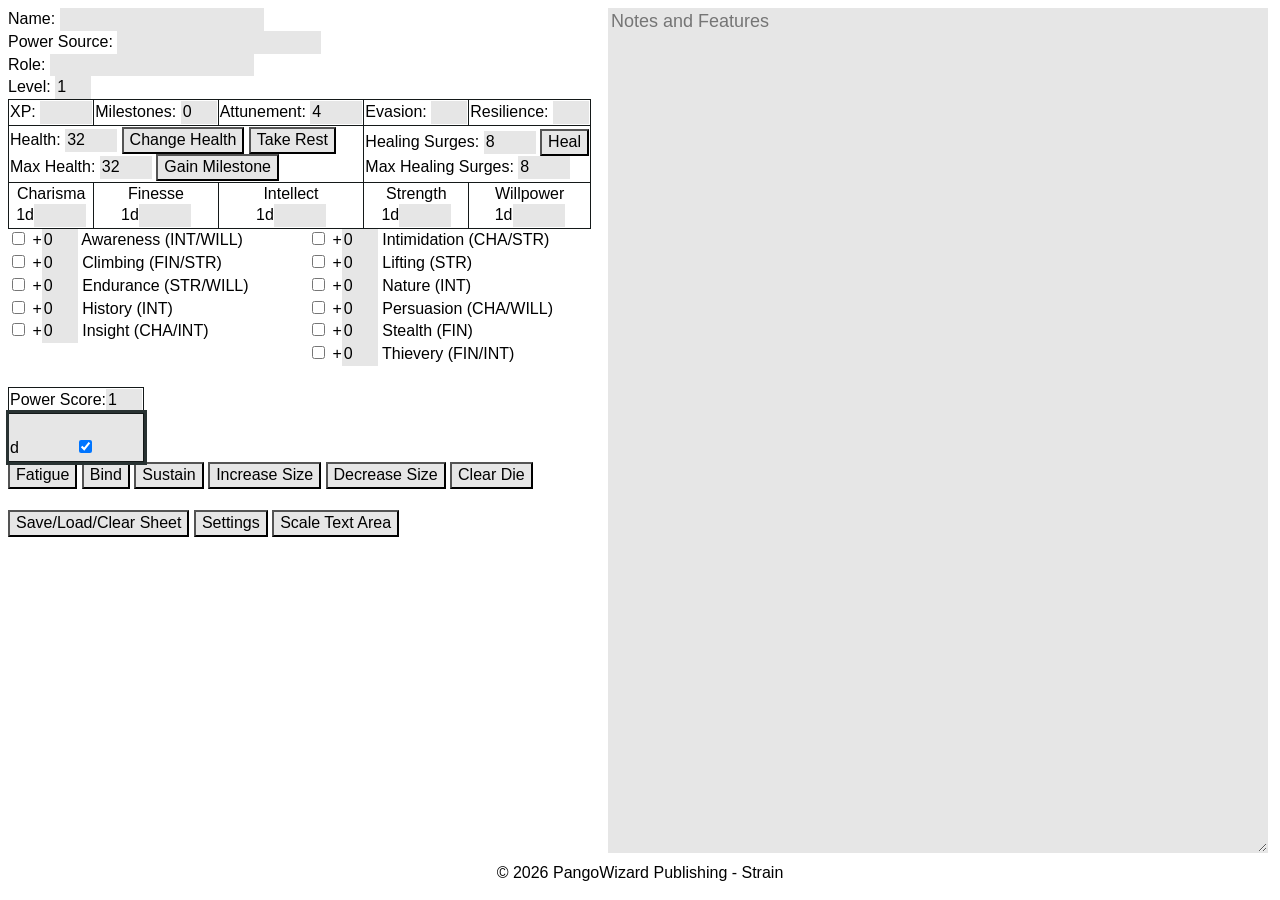
==== commit 9a15b2a9: "Added settings and load/save modal menu" ====
--- a/index.html
+++ b/index.html
@@ -26,21 +26,6 @@
                         <option value="Striker">
                     </datalist>
                     <br><label for = "level">Level:</label> <input type="number" id="level" name="level" min = "1" max = "10" value = "1" class="sensitive"><br>
-                    <div id="healthmodmodal" class="modal">
-                        <div class = "modalcontent" style = "text-align: center;">
-                            <p>Positive is healing, negative is damage</p>
-                            <p>
-                            <button type="button" id="-10damage" class="damagestepbutton">-10</button>
-                            <button type="button" id="-5damage" class="damagestepbutton">-5</button>
-                            <button type="button" id="-1damage" class="damagestepbutton">-1</button>
-                            <input type="number" id="modinput" name="modinput" min="-100" max="100" value="0" class = "wide">
-                            <button type="button" id="+1damage" class="damagestepbutton">+1</button>
-                            <button type="button" id="+5damage" class="damagestepbutton">+5</button>
-                            <button type="button" id="+10damage" class="damagestepbutton">+10</button>
-                            </p>
-                            <button type="button" id="applydamagebutton">Apply</button>
-                        </div>
-                    </div>
                     <table>
                         <tr>
                             <td>
@@ -61,12 +46,15 @@
                         </tr>
                         <tr>
                             <td colspan="3">
-                                <label for = "health">Health:</label> <input type="number" id="health" name="health" min = "0" max = "1000" value = "32" class = "wide"> <button type="button" id="modifyhealthbutton">Change Health</button> <button type = "button" id="takerestbutton">Take Rest</button><br>
-                                <label for = "maxhealth">Max Health:</label> <input type="number" id="maxhealth" name="maxhealth" min = "0" max = "1000" value = "32" class="sensitive wide"> <button type="button" id="gainmilestonebutton">Gain Milestone</button>
+                                <label for = "health">Health:</label> <input type="number" id="health" name="health" min = "0" max = "1000" value = "32" class = "wide"> 
+                                <button type="button" data-action="open-modal" data-modal="healthmodmodal">Change Health</button> 
+                                <button type = "button" data-action="open-modal" data-modal="restmodal">Take Rest</button><br>
+                                <label for = "maxhealth">Max Health:</label> <input type="number" id="maxhealth" name="maxhealth" min = "0" max = "1000" value = "32" class="sensitive wide"> 
+                                <button type="button" data-action="gainmilestone">Gain Milestone</button>
                             </td>
                             <td colspan="2">
                                 <label for = "healingsurges">Healing Surges:</label> <input type="number" id="healingsurges" name="healingsurges" min = "0" max = "10" value = "8" class = "wide">
-                                <button type="button" id="usehealingsurgebutton">Heal</button><br>
+                                <button type="button" data-action="usehealingsurge">Heal</button><br>
                                 <label for = "maxhealingsurges">Max Healing Surges:</label> <input type="number" id="maxhealingsurges" name="maxhealingsurges" min = "0" max = "10" value = "8" class="sensitive wide">
                             </td>
                         </tr>
@@ -144,19 +132,30 @@
                             </td>
                         </tr>
                     </table>
-                    <button id = "fatigueButton" type="button">Fatigue</button>
-                    <button id = "bindButton" type="button">Bind</button>
-                    <button id = "sustainButton" type="button">Sustain</button>
-                    <button id = "increaseSizeButton" type="button">Increase Size</button>
-                    <button id = "decreaseSizeButton" type="button">Decrease Size</button>
-                    <button id = "removeDieButton" type="button">Clear Die</button><br><br>
-                    <button id="savebutton" type="button">Save Sheet</button>
-                    <input type = "file" id = "loadsheet" name="loadsheet" accept=".json">
-                    <button id="loadbutton" type="button">Load Sheet</button>
-                    <button id="resetbutton" type="button"><b>Clear Sheet</b></button><br>
-                    <button id="enablesensitivebutton" type="button">Enable Sensitive Fields</button>
-                    <button id="disablesensitivebutton" type="button">Disable Sensitive Fields</button>
-                    <button id="scaletextarea" type="button">Scale Text Area</button>
+                    <button type="button" data-action="fatigue" >Fatigue</button>
+                    <button type="button" data-action="bind">Bind</button>
+                    <button type="button" data-action="sustain">Sustain</button>
+                    <button type="button" data-action="increase-size">Increase Size</button>
+                    <button type="button" data-action="decrease-size">Decrease Size</button>
+                    <button type="button" data-action="remove-die">Clear Die</button><br><br>
+                    <button type="button" data-action="open-modal" data-modal="saveloadmodal">Save/Load/Clear Sheet</button>
+                    <button type="button" data-action="open-modal" data-modal="settingsmodal">Settings</button>
+                    <button type="button" data-action="scale-textarea">Scale Text Area</button>
+                    <div id="healthmodmodal" class="modal">
+                        <div class = "modalcontent" style = "text-align: center;">
+                            <p>Positive is healing, negative is damage</p>
+                            <p>
+                            <button type="button" data-action="-10" class="damagestepbutton">-10</button>
+                            <button type="button" data-action="-5" class="damagestepbutton">-5</button>
+                            <button type="button" data-action="-1" class="damagestepbutton">-1</button>
+                            <input type="number" id="modinput" name="modinput" min="-100" max="100" value="0" class = "wide">
+                            <button type="button" data-action="1" class="damagestepbutton">+1</button>
+                            <button type="button" data-action="5" class="damagestepbutton">+5</button>
+                            <button type="button" data-action="10" class="damagestepbutton">+10</button>
+                            </p>
+                            <button type="button" data-action="close-modal" data-modal="healthmodmodal">Apply</button>
+                        </div>
+                    </div>
                     <div id = "restmodal" class = "modal">
                         <div class = "modalcontent" style="text-align: center;">
                             <p>Choose whether to take a tempo or extended rest.</p>
@@ -166,16 +165,31 @@
                             <input type="checkbox" id="spend1surges"> 1<br>
                             <input type="checkbox" id="spend2surges"> 2</p>
                             <input type="checkbox" id="recoverboundsustained"> Recover Bound/Sustained Powers<br>
-                            <button type="button" id="tempobutton">Take a tempo</button>
+                            <button type="button" data-action="taketempo" data-modal="restmodal">Take a tempo</button>
                             <hr>
-                            <button type="button" id="extendedrestbutton">Take an extended rest</button>
+                            <button type="button" data-action="takeextendedrest" data-modal="restmodal">Take an extended rest</button>
                         </div>
                     </div> 
+                    <div id = "settingsmodal" class = "modal">
+                        <div class = "modalcontent" style = "text-align: center;">
+                            <button type="button" data-action="enable-sensitive">Enable Sensitive Fields</button>
+                            <button type="button" data-action="disable-sensitive">Disable Sensitive Fields</button>
+                        </div>
+                    </div>
+                    <div id = "saveloadmodal" class = "modal">
+                        <div class = "modalcontent" style = "text-align: center;">
+                            <p>Use the options below to save, load, or clear the sheet</p>
+                            <button type="button" data-action="save-char">Save Sheet</button><br>
+                            <input type = "file" id = "loadsheet" name="loadsheet" accept=".json"><br>
+                            <button type="button" data-action="load-char">Load Sheet</button><br>
+                            <button type="button" data-action="open-modal" data-modal="resetmodal"><b>Clear Sheet</b></button><br>
+                        </div>
+                    </div>
                     <div id = "resetmodal" class = "modal">
                         <div class = "modalcontent" style = "text-align: center;">
                             <p>Are you sure you want to clear the sheet? This cannot be undone.</p>
-                            <button type="button" id="confirmresetbutton">Yes</button>
-                            <button type="button" id="cancelresetbutton">No</button>
+                            <button type="button" data-action="confirm-reset">Yes</button>
+                            <button type="button" data-action="cancel-reset">No</button>
                         </div>
                     </div>
                 </div>
--- a/CharSheetStyle.css
+++ b/CharSheetStyle.css
@@ -76,7 +76,6 @@
     width: 100%;
     height: 100%;
     overflow: auto;
-    background-color: rgb(0, 0, 0);
     background-color: rgba(0, 0, 0, 0.4);
 }
 .modalcontent {
@@ -86,14 +85,6 @@
     border: 1px solid rgb(20, 25, 25);
     width: 30%;
 }
-.close {
-    color: rgb(255, 0, 0);
-    float: right;
-    font-size: 28px;
-    font-weight: bold;
+.open {
+    display: block;
 }
-.close:hover, .close:focus {
-    color: rgb(133, 0, 0);
-    text-decoration: none;
-    cursor: pointer;
-}
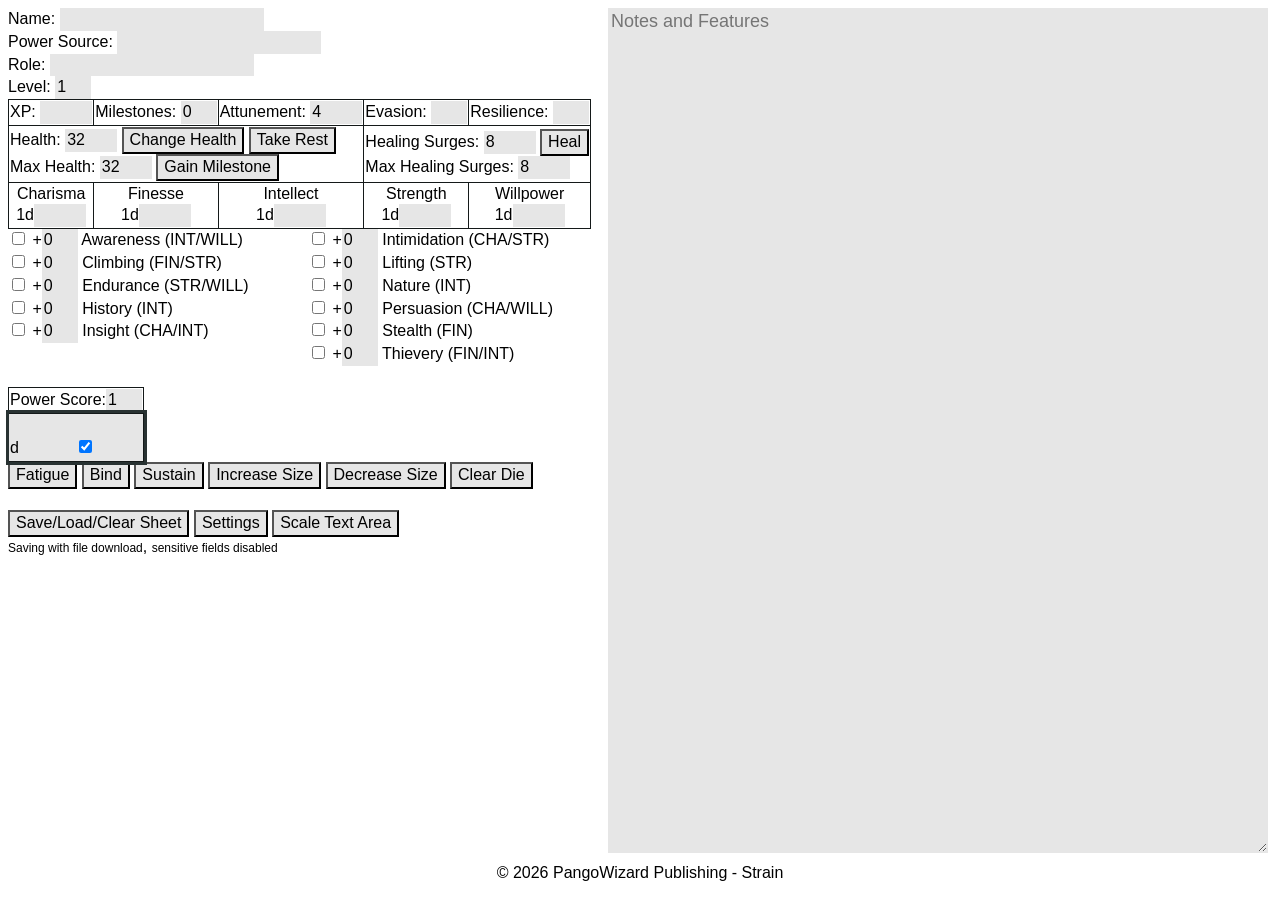
==== commit 19c92d2d: "Created modal character select menu" ====
--- a/index.html
+++ b/index.html
@@ -140,7 +140,8 @@
                     <button type="button" data-action="remove-die">Clear Die</button><br><br>
                     <button type="button" data-action="open-modal" data-modal="saveloadmodal">Save/Load/Clear Sheet</button>
                     <button type="button" data-action="open-modal" data-modal="settingsmodal">Settings</button>
-                    <button type="button" data-action="scale-textarea">Scale Text Area</button>
+                    <button type="button" data-action="scale-textarea">Scale Text Area</button><br>
+                    <span style="font-size: 0.75em;" id="stateofsheet"></span>, <span style="font-size: 0.75em;" id="fieldsensitivity"></span>
                     <div id="healthmodmodal" class="modal">
                         <div class = "modalcontent" style = "text-align: center;">
                             <p>Positive is healing, negative is damage</p>
@@ -172,15 +173,15 @@
                     </div> 
                     <div id = "settingsmodal" class = "modal">
                         <div class = "modalcontent" style = "text-align: center;">
-                            <button type="button" data-action="enable-sensitive">Enable Sensitive Fields</button>
-                            <button type="button" data-action="disable-sensitive">Disable Sensitive Fields</button>
+                            <button type="button" data-action="enable-sensitive">Enable Sensitive Fields</button><br>
+                            <button type="button" data-action="disable-sensitive">Disable Sensitive Fields</button><br>
+                            <input type="checkbox" id="savelocally"><label for="savelocally">Save on browser</label>
                         </div>
                     </div>
                     <div id = "saveloadmodal" class = "modal">
                         <div class = "modalcontent" style = "text-align: center;">
                             <p>Use the options below to save, load, or clear the sheet</p>
                             <button type="button" data-action="save-char">Save Sheet</button><br>
-                            <input type = "file" id = "loadsheet" name="loadsheet" accept=".json"><br>
                             <button type="button" data-action="load-char">Load Sheet</button><br>
                             <button type="button" data-action="open-modal" data-modal="resetmodal"><b>Clear Sheet</b></button><br>
                         </div>
@@ -190,6 +191,26 @@
                             <p>Are you sure you want to clear the sheet? This cannot be undone.</p>
                             <button type="button" data-action="confirm-reset">Yes</button>
                             <button type="button" data-action="cancel-reset">No</button>
+                        </div>
+                    </div>
+                    <div id = "characterselector" class = "modal">
+                        <div class = "modalcontent" style = "text-align: center;">
+                            <p>Select a character</p>
+                            <table id="charactertable">
+                                <thead>
+                                    <tr>
+                                        <th>Name</th>
+                                        <th>Level</th>
+                                        <th>Power Source</th>
+                                        <th>Role</th>
+                                    </tr>
+                                </thead>
+                                <tbody>
+                                </tbody>
+                            </table>
+                            <button type="button" data-action="load-char-selected">Load</button>
+                            <button type="button" data-action="delete-char-selected">Delete</button>
+                            <button type="button" data-action="close-modal" data-modal="characterselector">Close</button>
                         </div>
                     </div>
                 </div>
--- a/CharSheetStyle.css
+++ b/CharSheetStyle.css
@@ -88,3 +88,22 @@
 .open {
     display: block;
 }
+#charactertable {
+    width: 100%;
+    border-collapse: collapse;
+}
+#charactertable td, #charactertable th {
+    border: 1px solid rgb(0, 0, 0);
+    padding: 5px;
+}
+
+#charactertable tr:hover {
+    background-color: rgb(230, 230, 230);
+    cursor: pointer;
+}
+
+#charactertable tr.selected {
+    background-color: rgb(200,200,200);
+    border: 2px solid rgb(50, 50, 50);
+    cursor: pointer;
+}
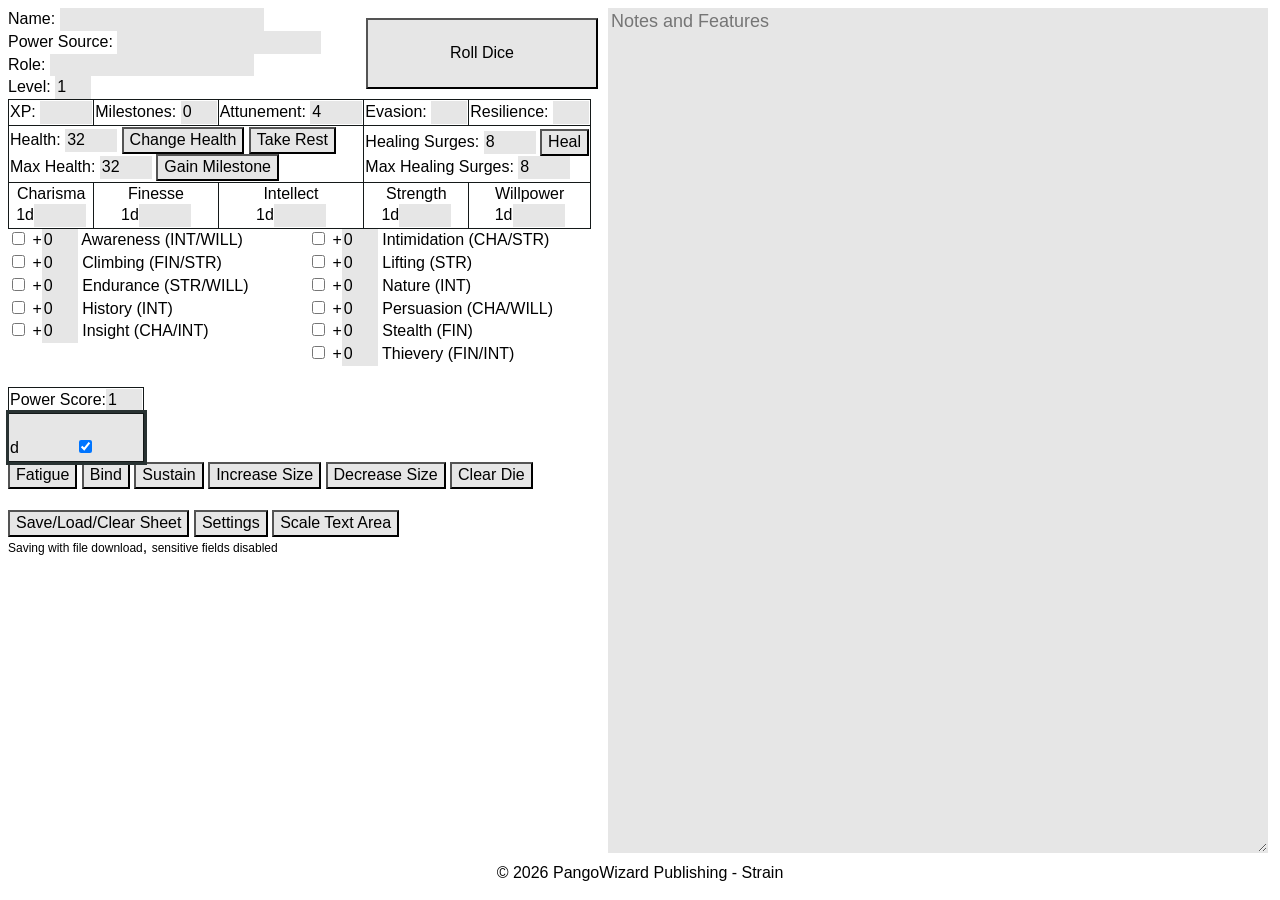
==== commit 05d39b21: "Added dice roller" ====
--- a/index.html
+++ b/index.html
@@ -9,23 +9,30 @@
         <form id="characterSheetForm">
             <div class = "row">
                 <div class = "leftcolumn">
-                    <label for = "name">Name:</label> <input type="text" id = "name" name="name" class="sensitive"><br>
-                    <label for = "powersourceinput">Power Source:</label> <input list="powersource" id="powersourceinput" name="powersourceinput" class="sensitive">
-                    <datalist id="powersource">
-                        <option value="Arcane">
-                        <option value="Elemental">
-                        <option value="Guile">
-                        <option value="Occult">
-                        <option value="Psionic">
-                        <option value="Valour">
-                    </datalist>
-                    <br><label for = "roleinput">Role:</label> <input list="role" id="roleinput" name="roleinput" class="sensitive">
-                    <datalist id="role">
-                        <option value="Defender">
-                        <option value="Leader">
-                        <option value="Striker">
-                    </datalist>
-                    <br><label for = "level">Level:</label> <input type="number" id="level" name="level" min = "1" max = "10" value = "1" class="sensitive"><br>
+                    <div style="display: flex;">
+                        <div style="float: left; width: 60%;">
+                            <label for = "name">Name:</label> <input type="text" id = "name" name="name" class="sensitive"><br>
+                            <label for = "powersourceinput">Power Source:</label> <input list="powersource" id="powersourceinput" name="powersourceinput" class="sensitive">
+                            <datalist id="powersource">
+                                <option value="Arcane">
+                                <option value="Elemental">
+                                <option value="Guile">
+                                <option value="Occult">
+                                <option value="Psionic">
+                                <option value="Valour">
+                            </datalist>
+                            <br><label for = "roleinput">Role:</label> <input list="role" id="roleinput" name="roleinput" class="sensitive">
+                            <datalist id="role">
+                                <option value="Defender">
+                                <option value="Leader">
+                                <option value="Striker">
+                            </datalist>
+                            <br><label for = "level">Level:</label> <input type="number" id="level" name="level" min = "1" max = "10" value = "1" class="sensitive"><br>
+                        </div>
+                        <div style="float: left; width: 40%; padding: 10px;">
+                            <button type="button" data-action="open-modal" data-modal="dice-roller" style="width: 100%; height: 100%;">Roll Dice</button>
+                        </div>
+                    </div>
                     <table>
                         <tr>
                             <td>
@@ -213,6 +220,84 @@
                             <button type="button" data-action="close-modal" data-modal="characterselector">Close</button>
                         </div>
                     </div>
+                    <div id="dice-roller" class="modal">
+                        <div class = "modalcontent" style="text-align: center;">
+                            <p>Make a check</p>
+                            <table style="margin: auto;">
+                                <tr>
+                                    <td style="padding: 5px;">Dis4</td>
+                                    <td style="padding: 5px;">Dis3</td>
+                                    <td style="padding: 5px;">Dis2</td>
+                                    <td style="padding: 5px;">Dis1</td>
+                                    <td style="padding: 5px;">Base</td>
+                                    <td style="padding: 5px;">Adv1</td>
+                                    <td style="padding: 5px;">Adv2</td>
+                                    <td style="padding: 5px;">Adv3</td>
+                                    <td style="padding: 5px;">Adv4</td>
+                                </tr>
+                                <tr>
+                                    <td><input type="radio" id="dis4" name="checkdisad"></td>
+                                    <td><input type="radio" id="dis3" name="checkdisad"></td>
+                                    <td><input type="radio" id="dis2" name="checkdisad"></td>
+                                    <td><input type="radio" id="dis1" name="checkdisad"></td>
+                                    <td><input type="radio" id="base" name="checkdisad" checked></td>
+                                    <td><input type="radio" id="adv1" name="checkdisad"></td>
+                                    <td><input type="radio" id="adv2" name="checkdisad"></td>
+                                    <td><input type="radio" id="adv3" name="checkdisad"></td>
+                                    <td><input type="radio" id="adv4" name="checkdisad"></td>
+                                </tr>
+                            </table>
+                            <button type="button" data-action="rollcheck" data-diesize="4">Roll d4</button>
+                            <button type="button" data-action="rollcheck" data-diesize="6">Roll d6</button>
+                            <button type="button" data-action="rollcheck" data-diesize="8">Roll d8</button>
+                            <button type="button" data-action="rollcheck" data-diesize="10">Roll d10</button>
+                            <button type="button" data-action="rollcheck" data-diesize="12">Roll d12</button>
+                            <hr>
+                            <p>Make an attack</p>
+                            <table style="margin: auto;">
+                                <tr>
+                                    <td style="padding: 5px; vertical-align: top;">
+                                        Dice Number<br>
+                                        1<input type="radio" id="dnum1" name="dicenum" checked><br>
+                                        2<input type="radio" id="dnum2" name="dicenum"><br>
+                                        3<input type="radio" id="dnum3" name="dicenum"><br>
+                                        4<input type="radio" id="dnum4" name="dicenum"><br>
+                                        5<input type="radio" id="dnum5" name="dicenum">
+                                    </td>
+                                    <td style="padding: 5px; vertical-align: top;">
+                                        Dice Size<br>
+                                        d4<input type="radio" id="dsize4" name="dicesize" checked><br>
+                                        d6<input type="radio" id="dsize6" name="dicesize"><br>
+                                        d8<input type="radio" id="dsize8" name="dicesize"><br>
+                                        d10<input type="radio" id="dsize10" name="dicesize"><br>
+                                        d12<input type="radio" id="dsize12" name="dicesize">
+                                    </td>
+                                    <td style="padding: 5px; vertical-align: top;">
+                                        Evasion<br>
+                                        0<input type="radio" id="attackevasion0" name="checkevasion" checked><br>
+                                        1<input type="radio" id="attackevasion1" name="checkevasion"><br>
+                                        2<input type="radio" id="attackevasion2" name="checkevasion"><br>
+                                        3<input type="radio" id="attackevasion3" name="checkevasion"><br>
+                                        4<input type="radio" id="attackevasion4" name="checkevasion"><br>
+                                        5<input type="radio" id="attackevasion5" name="checkevasion"><br>
+                                    </td>
+                                    <td style="padding: 5px; vertical-align: top;">
+                                        Resilience<br>
+                                        0<input type="radio" id="checkresilience0" name="checkresilience" checked><br>
+                                        1<input type="radio" id="checkresilience1" name="checkresilience"><br>
+                                        2<input type="radio" id="checkresilience2" name="checkresilience"><br>
+                                        3<input type="radio" id="checkresilience3" name="checkresilience"><br>
+                                        4<input type="radio" id="checkresilience4" name="checkresilience"><br>
+                                        5<input type="radio" id="checkresilience5" name="checkresilience">
+                                    </td>
+                                </tr>
+                            </table><br>
+                            <button type="button" data-action="roll-attack">Roll Attack</button><br>
+                            <hr>
+                            <p><span id="diceresult"></span></p>
+                            <button type="button" data-action="close-modal" data-modal="dice-roller">Close</button>
+                        </div>
+                    </div>
                 </div>
                 <div class = "rightcolumn">
                     <textarea id="notes" name="notes" style = "resize: both;" placeholder="Notes and Features"></textarea>
